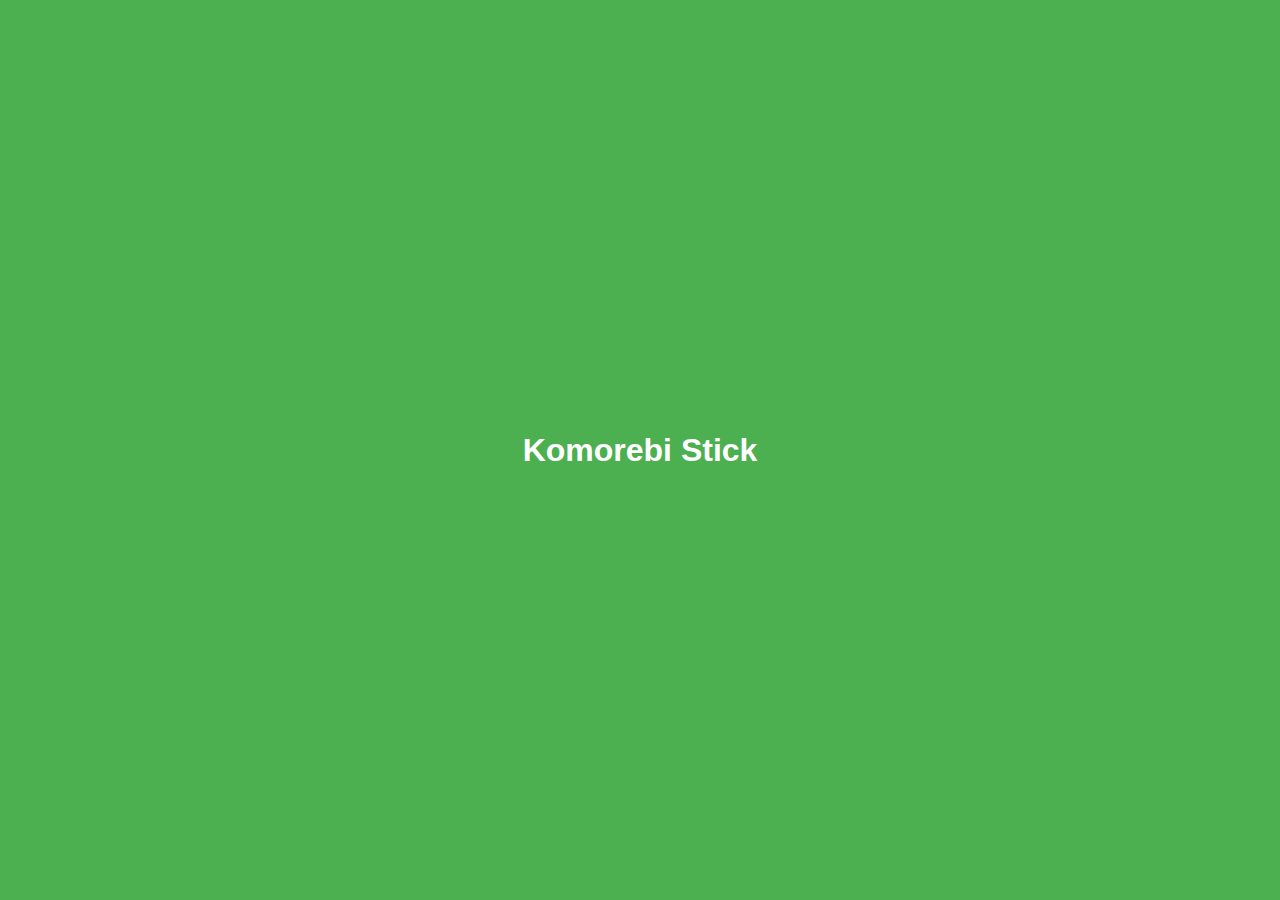
==== wifi_config/templates/general.html @ 9b00e22d "Trying alt appraochj to serve diff html page along side wifi config page and cont runing web server " ====
<!DOCTYPE html>
<html lang="en">
<head>
    <meta charset="UTF-8">
    <meta name="viewport" content="width=device-width, initial-scale=1.0">

    <link rel="icon" type="image/png" sizes="32x32" href="/static/images/icons8-favicon-32.png">
    <link rel="icon" type="image/png" sizes="64x64" href="/static/images/icons8-favicon-64.png">
    <link rel="icon" type="image/png" sizes="96x96" href="/static/images/icons8-favicon-96.png">
    
    <title>Komorebi Stick</title>
    <style>
        body {
            background-color: #4CAF50;
            margin: 0;
            padding: 0;
            height: 100vh;
            display: flex;
            justify-content: center;
            align-items: center;
            font-family: Arial, sans-serif;
            color: white;
        }
    </style>
</head>
<body>
    <h1>Komorebi Stick</h1>
</body>
</html>
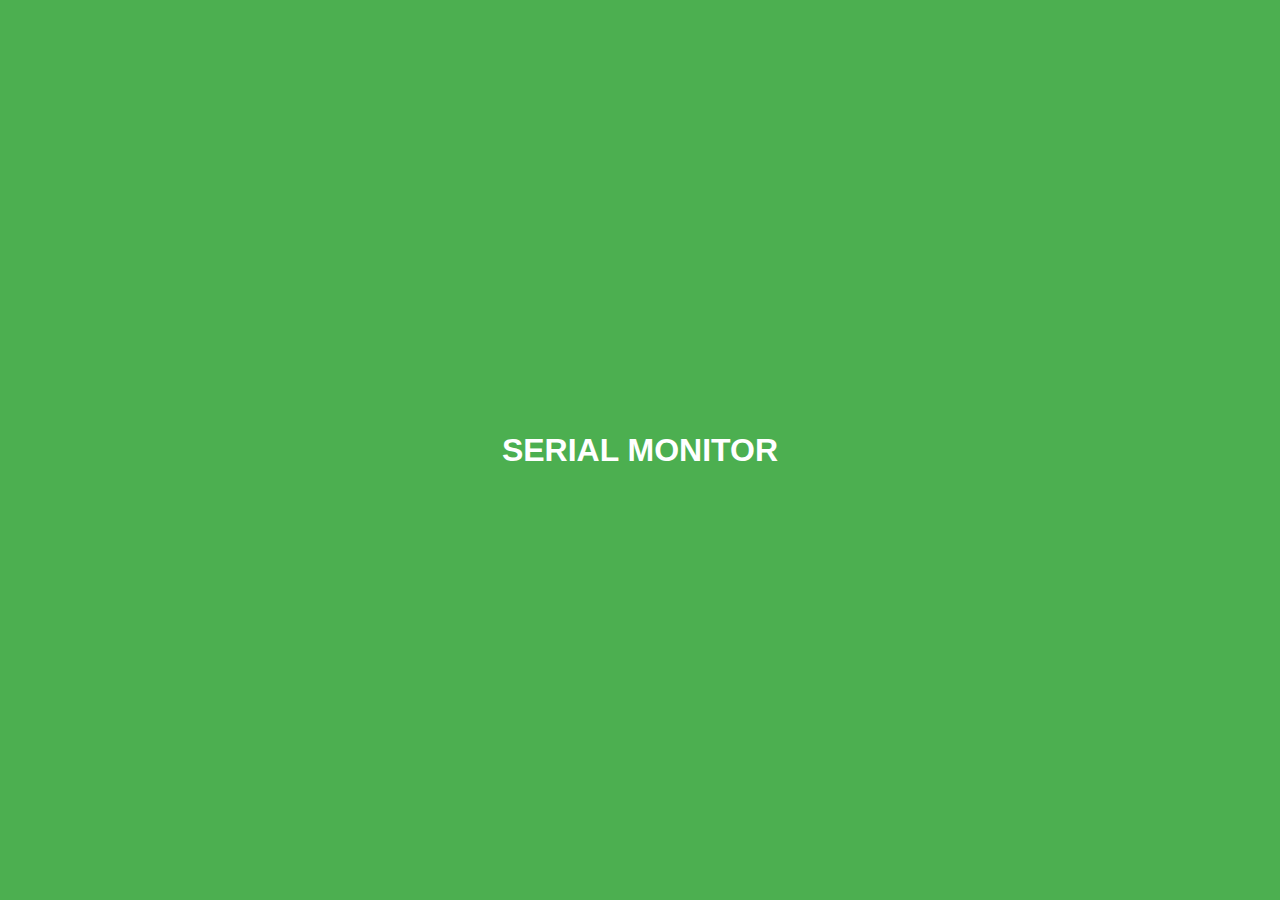
==== commit 9c2ab121: "made changes to new branch" ====
--- a/wifi_config/templates/general.html
+++ b/wifi_config/templates/general.html
@@ -8,7 +8,7 @@
     <link rel="icon" type="image/png" sizes="64x64" href="/static/images/icons8-favicon-64.png">
     <link rel="icon" type="image/png" sizes="96x96" href="/static/images/icons8-favicon-96.png">
     
-    <title>Komorebi Stick</title>
+    <title>SERIAL MONITOR</title>
     <style>
         body {
             background-color: #4CAF50;
@@ -24,6 +24,6 @@
     </style>
 </head>
 <body>
-    <h1>Komorebi Stick</h1>
+    <h1>SERIAL MONITOR</h1>
 </body>
 </html>